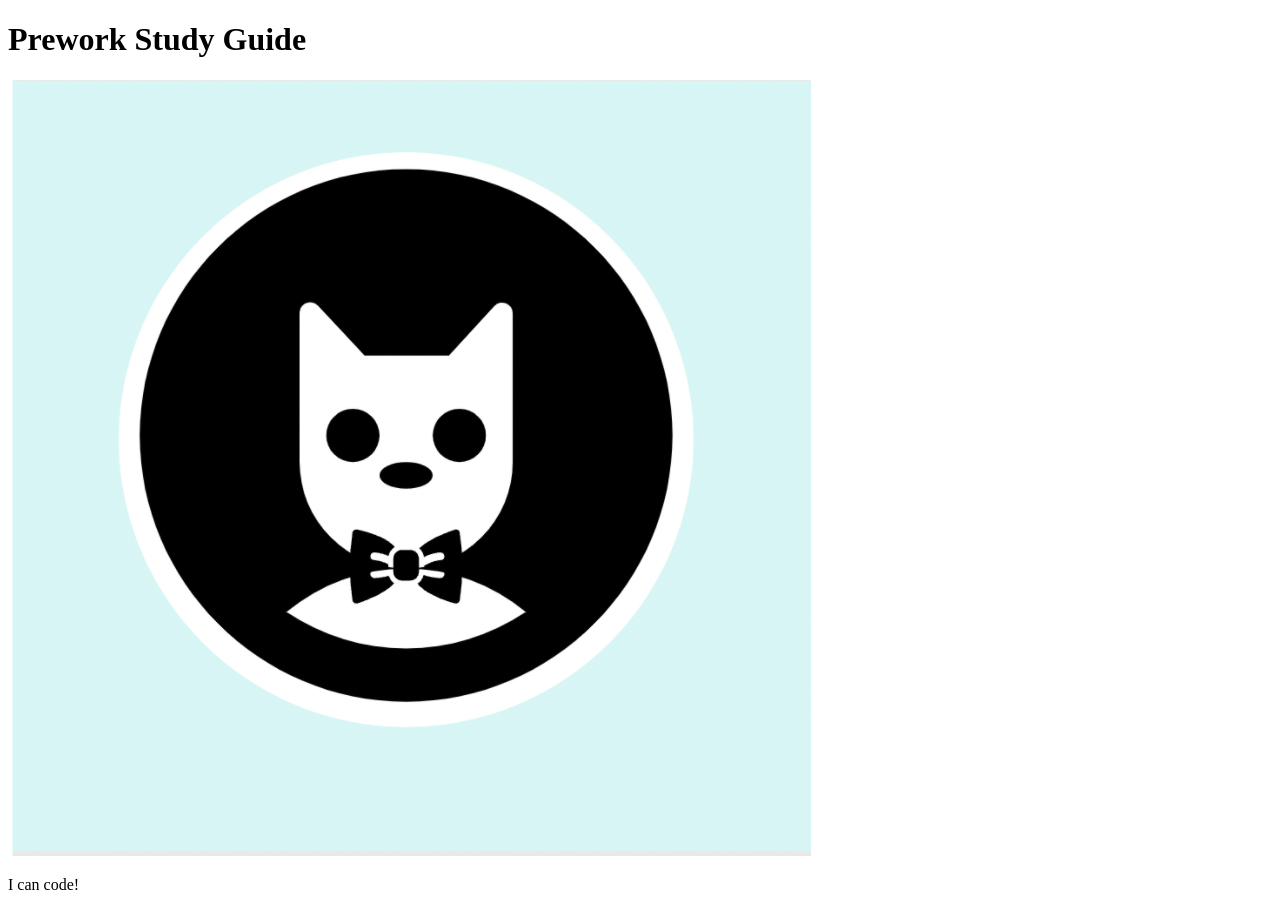
==== prework-study-guide/index.html @ 0e5c9984 "add starter code" ====
<!DOCTYPE html>
<html lang="en">
  <head>
    <meta charset="UTF-8" />
    <meta http-equiv="X-UA-Compatible" content="IE=edge" />
    <meta name="viewport" content="width=device-width, initial-scale=1.0" />
    <title>Prework Study Guide</title>
  </head>
  <body>
    <header id="top">
      <h1>Prework Study Guide</h1>
      <img src="./assets/bowtie-cat.png" alt="Profile image of cat wearing a bow tie." />
    </header>
    <main>
      <!-- Student code goes here -->
    </main>

    <footer>
      <p>I can code!</p>
    </footer>
  </body>
</html>
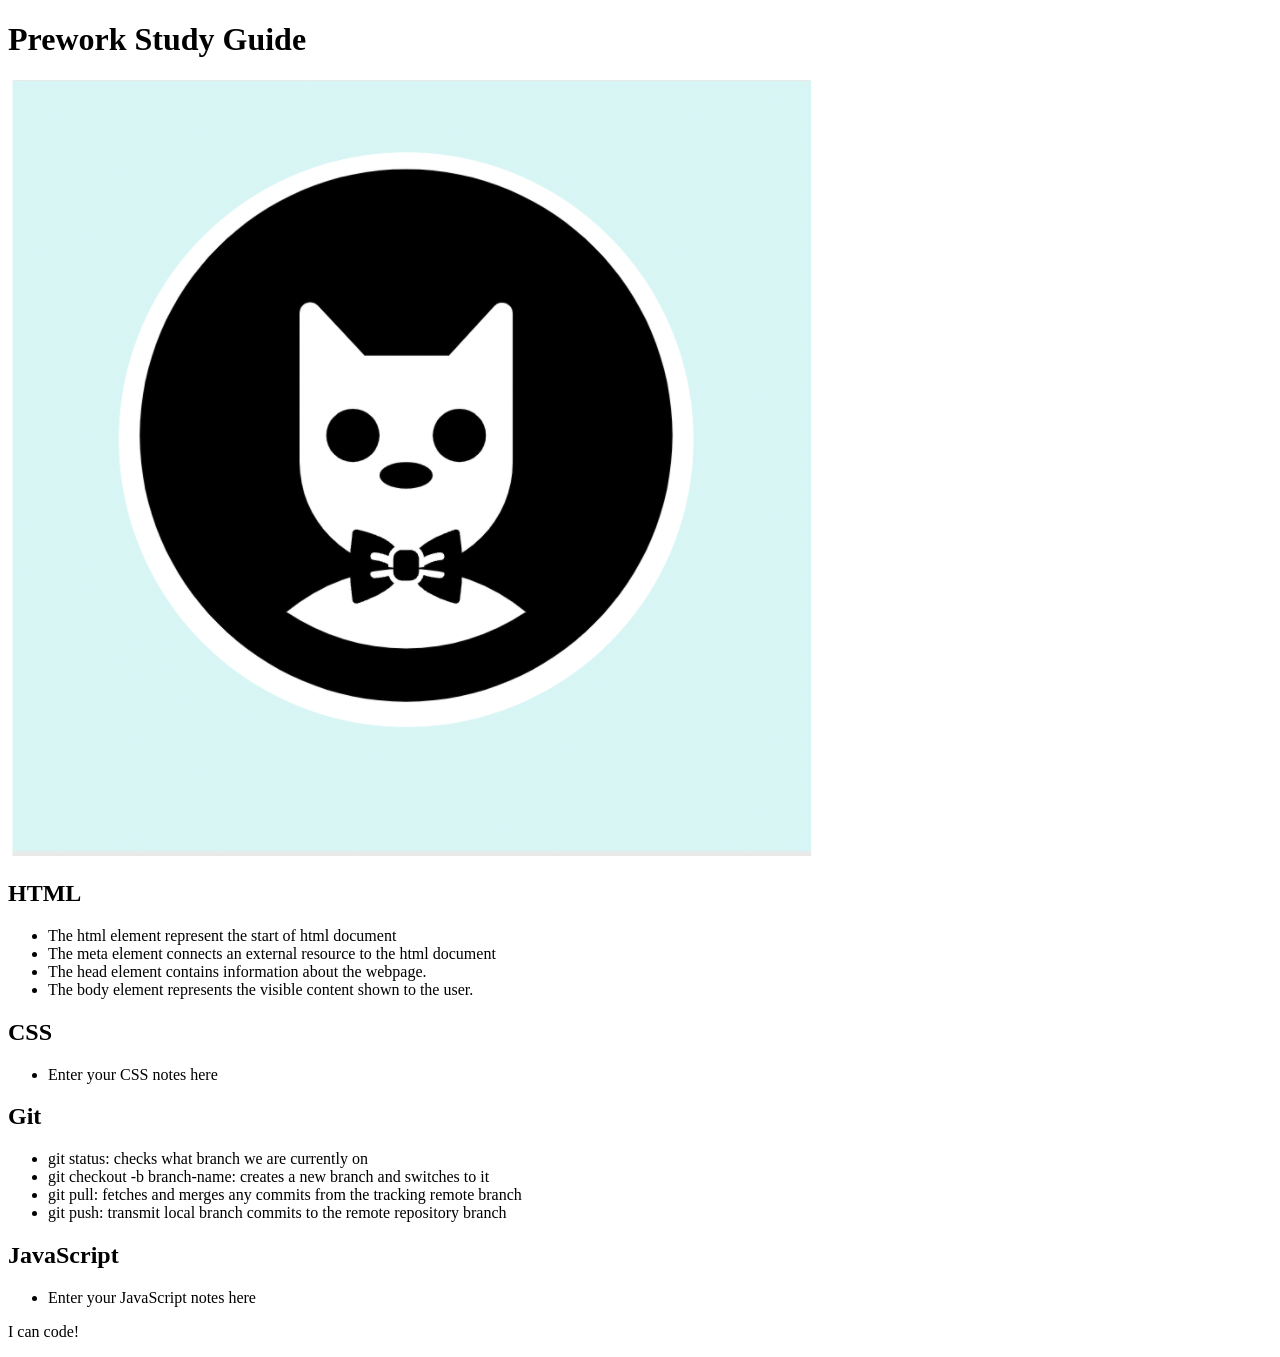
==== commit fdfeb829: "added code to HTML file" ====
--- a/prework-study-guide/index.html
+++ b/prework-study-guide/index.html
@@ -12,7 +12,39 @@
       <img src="./assets/bowtie-cat.png" alt="Profile image of cat wearing a bow tie." />
     </header>
     <main>
-      <!-- Student code goes here -->
+      <section class="card" id="html-section">
+        <h2>HTML</h2>
+        <ul>
+          <li>The html element represent the start of html document</li>
+          <li>The meta element connects an external resource to the html document</li>
+          <li>The head element contains information about the webpage.</li>
+          <li>The body element represents the visible content shown to the user.</li>
+        </ul>
+      </section>
+   
+      <section class="card" id="css-section">
+        <h2>CSS</h2>
+        <ul>
+          <li>Enter your CSS notes here</li>
+        </ul>
+      </section>
+   
+      <section class="card" id="git-section">
+        <h2>Git</h2>
+        <ul>
+          <li>git status: checks what branch we are currently on</li>
+          <li>git checkout -b branch-name: creates a new branch and switches to it</li>
+          <li>git pull: fetches and merges any commits from the tracking remote branch</li>
+          <li>git push: transmit local branch commits to the remote repository branch</li>
+        </ul>
+      </section>
+   
+      <section class="card" id="javascript-section">
+        <h2>JavaScript</h2>
+        <ul>
+          <li>Enter your JavaScript notes here</li>
+        </ul>
+      </section>
     </main>
 
     <footer>
